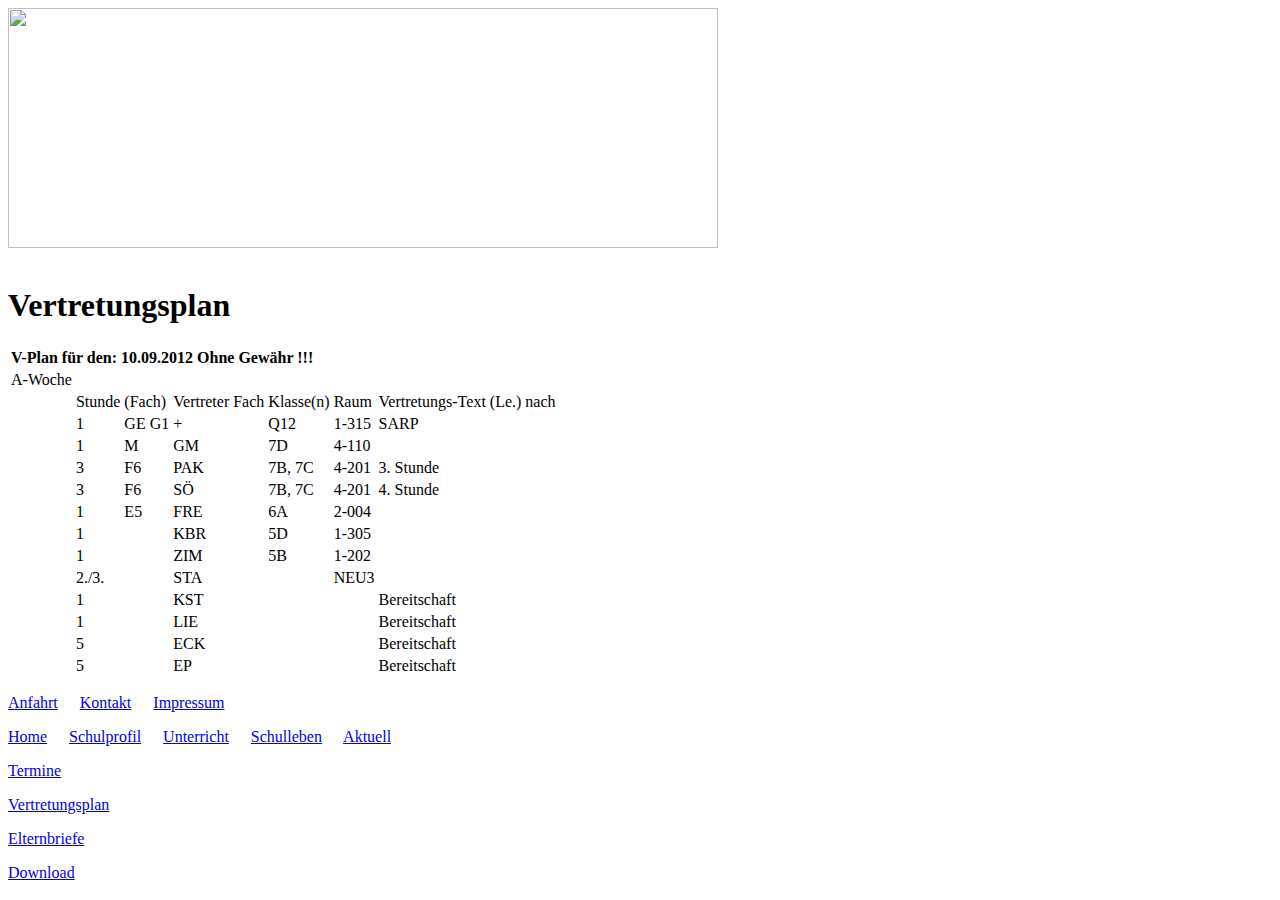
==== debug-webseite.html @ d51e85da "Hinzufügen der Debug-Webseite" ====
<!DOCTYPE html PUBLIC "-//W3C//DTD XHTML 1.0 Transitional//EN"
    "http://www.w3.org/TR/xhtml1/DTD/xhtml1-transitional.dtd">
<html xmlns="http://www.w3.org/1999/xhtml">
<head>
<base href="http://www.gymnasium-sankt-michael.de/cms/" />
<title>Vertretungsplan - Vertretungsplan - Gymnasium St. Michael - Ahlen</title>
<link rel="stylesheet" href="css/box.css" type="text/css" />
<script src="js/browser.js" type="text/javascript">
</script>
<link rel="stylesheet" href="css/tiny.css" type="text/css" />
<link rel="stylesheet" href="css/layout.css" type="text/css" />
<link rel="stylesheet" href="css/print.css" type="text/css" />
<script type="text/javascript" src="jquery/jquery-1.3.2.min.js">
</script>
<script type="text/javascript" src="jquery/slideshow_plus.js">
</script>
<link rel="stylesheet" href="css/slideshow_plus.css" type="text/css" media="screen" />
<link rel="stylesheet" href="highslide/css/highslide.css" type="text/css" media="screen" />
<script src="highslide/js/highslide.js" type="text/javascript">
</script>
<script type="text/javascript">
//<![CDATA[
 
    // Dcf237f39fb1a70595d44bb42c121071;
    hs.graphicsDir = "highslide/graphics/";
    hs.showCredits = false;
    hs.restoreTitle = "";
//]]>
</script>
<meta name="generator" content="CMS Contenido 4.8" />
<meta http-equiv="Content-Type" content="application/xhtml+xml; charset=iso-8859-1" />
</head>
<body>
<div id="aussen">
<div id="container">
<div id="printlogo"><img src="grafik/printlogo.gif" alt="" /></div>
<div id="topbox_links"><img src="grafik/logo.gif" class="logo" alt="" /></div>
<div id="topbox_1">
<div id="gallery" style="width:710px;">
<div id="slides" style="height:240px;width:710px;">
<div class="slide"><img src="upload/2011-2012/topbilder/050_konzert2008.jpg" alt="" width="710" height="240" /></div>
</div>
<div id="menu" style="display:none;"><a id="Plus_fade_zurueck" href="javascript:" name="Plus_fade_zurueck">&lt;</a> <a id="Plus_fade_vor" href="javascript:" name="Plus_fade_vor">&gt;</a></div>
</div>
<script type="text/javascript">
 
//<![CDATA[
//�bergabe an JS 
var num=0;var autoPlay = false;var jLoop = false;var effect = "fade";
//]]>
</script></div>
<div id="trenn">&#160;</div>
<div id="box_links"><!-- Men� --></div>
<div id="box_1">
<h1>Vertretungsplan</h1>
<table class="Vertretungsplan">
<tr>
<th colspan="9" align="left">V-Plan f�r den: 10.09.2012 Ohne Gew�hr !!!</th>
</tr>
<tr>
<td>A-Woche</td>
<td></td>
<td></td>
<td></td>
<td></td>
<td></td>
<td></td>
<td></td>
<td></td>
</tr>
<tr>
<td></td>
<td>Stunde</td>
<td>(Fach)</td>
<td>Vertreter</td>
<td>Fach</td>
<td>Klasse(n)</td>
<td>Raum</td>
<td>Vertretungs-Text</td>
<td>(Le.) nach</td>
</tr>
<tr>
<td></td>
<td>1</td>
<td>GE G1</td>
<td>+</td>
<td></td>
<td>Q12</td>
<td>1-315</td>
<td>SARP</td>
<td></td>
</tr>
<tr>
<td></td>
<td>1</td>
<td>M</td>
<td>GM</td>
<td></td>
<td>7D</td>
<td>4-110</td>
<td></td>
<td></td>
</tr>
<tr>
<td></td>
<td>3</td>
<td>F6</td>
<td>PAK</td>
<td></td>
<td>7B, 7C</td>
<td>4-201</td>
<td>3. Stunde</td>
<td></td>
</tr>
<tr>
<td></td>
<td>3</td>
<td>F6</td>
<td>S�</td>
<td></td>
<td>7B, 7C</td>
<td>4-201</td>
<td>4. Stunde</td>
<td></td>
</tr>
<tr>
<td></td>
<td>1</td>
<td>E5</td>
<td>FRE</td>
<td></td>
<td>6A</td>
<td>2-004</td>
<td></td>
<td></td>
</tr>
<tr>
<td></td>
<td>1</td>
<td></td>
<td>KBR</td>
<td></td>
<td>5D</td>
<td>1-305</td>
<td></td>
<td></td>
</tr>
<tr>
<td></td>
<td>1</td>
<td></td>
<td>ZIM</td>
<td></td>
<td>5B</td>
<td>1-202</td>
<td></td>
<td></td>
</tr>
<tr>
<td></td>
<td>2./3.</td>
<td></td>
<td>STA</td>
<td></td>
<td></td>
<td>NEU3</td>
<td></td>
<td></td>
</tr>
<tr>
<td></td>
<td>1</td>
<td></td>
<td>KST</td>
<td></td>
<td></td>
<td></td>
<td>Bereitschaft</td>
<td></td>
</tr>
<tr>
<td></td>
<td>1</td>
<td></td>
<td>LIE</td>
<td></td>
<td></td>
<td></td>
<td>Bereitschaft</td>
<td></td>
</tr>
<tr>
<td></td>
<td>5</td>
<td></td>
<td>ECK</td>
<td></td>
<td></td>
<td></td>
<td>Bereitschaft</td>
<td></td>
</tr>
<tr>
<td></td>
<td>5</td>
<td></td>
<td>EP</td>
<td></td>
<td></td>
<td></td>
<td>Bereitschaft</td>
<td></td>
</tr>
</table>
</div>
<!-- Absolute Positionierung innerhalb des Containers -->
<div id="hilfs_menue">
<p class="hilfsmenue_txt"><a href="/anfahrt/anfahrt-kopie.html" class="navitop_passive" title="Anfahrt">Anfahrt</a> <img src="grafik/trenn.gif" alt="" width="14" height="11" /> <a href="/kontakt/kontakt.html" class="navitop_passive" title="Kontakt">Kontakt</a> <img src="grafik/trenn.gif" alt="" width="14" height="11" /> <a href="/impressum/impressum.html" class="navitop_passive" title="Impressum">Impressum</a></p>
</div>
<div id="horizontal_menue">
<p class="horizontalmenue_txt"><a href="/home/start.html" class="navitop_passive" title="Home">Home</a> <img src="grafik/trenn.gif" alt="" width="14" height="11" /> <a href="/schulprofil/schulprofil.html" class="navitop_passive" title="Schulprofil">Schulprofil</a> <img src="grafik/trenn.gif" alt="" width="14" height="11" /> <a href="/unterricht/unterricht-kopie.html" class="navitop_passive" title="Unterricht">Unterricht</a> <img src="grafik/trenn.gif" alt="" width="14" height="11" /> <a href="/schulleben/schulleben-kopie.html" class="navitop_passive" title="Schulleben">Schulleben</a> <img src="grafik/trenn.gif" alt="" width="14" height="11" /> <a href="/aktuell/aktuelles.html" class="navitop_passive" title="Aktuell">Aktuell</a></p>
</div>
<div id="aktions_menue">
<p class="mnu_block"><a href="/termine/termine.html" class="navileft_passive" title="Termine">Termine</a></p>
<p class="mnu_block"><a href="/vertretungsplan/vertretungsplan.html" class="navileft_active" title="Vertretungsplan">Vertretungsplan</a></p>
<p class="mnu_block"><a href="/elternbriefe/elternbriefe.html" class="navileft_passive" title="Elternbriefe">Elternbriefe</a></p>
<p class="mnu_block"><a href="/download/download.html" class="navileft_passive" title="Download">Download</a></p>
</div>
<div id="haupt_menue"></div>
</div>
</div>
</body>
</html>
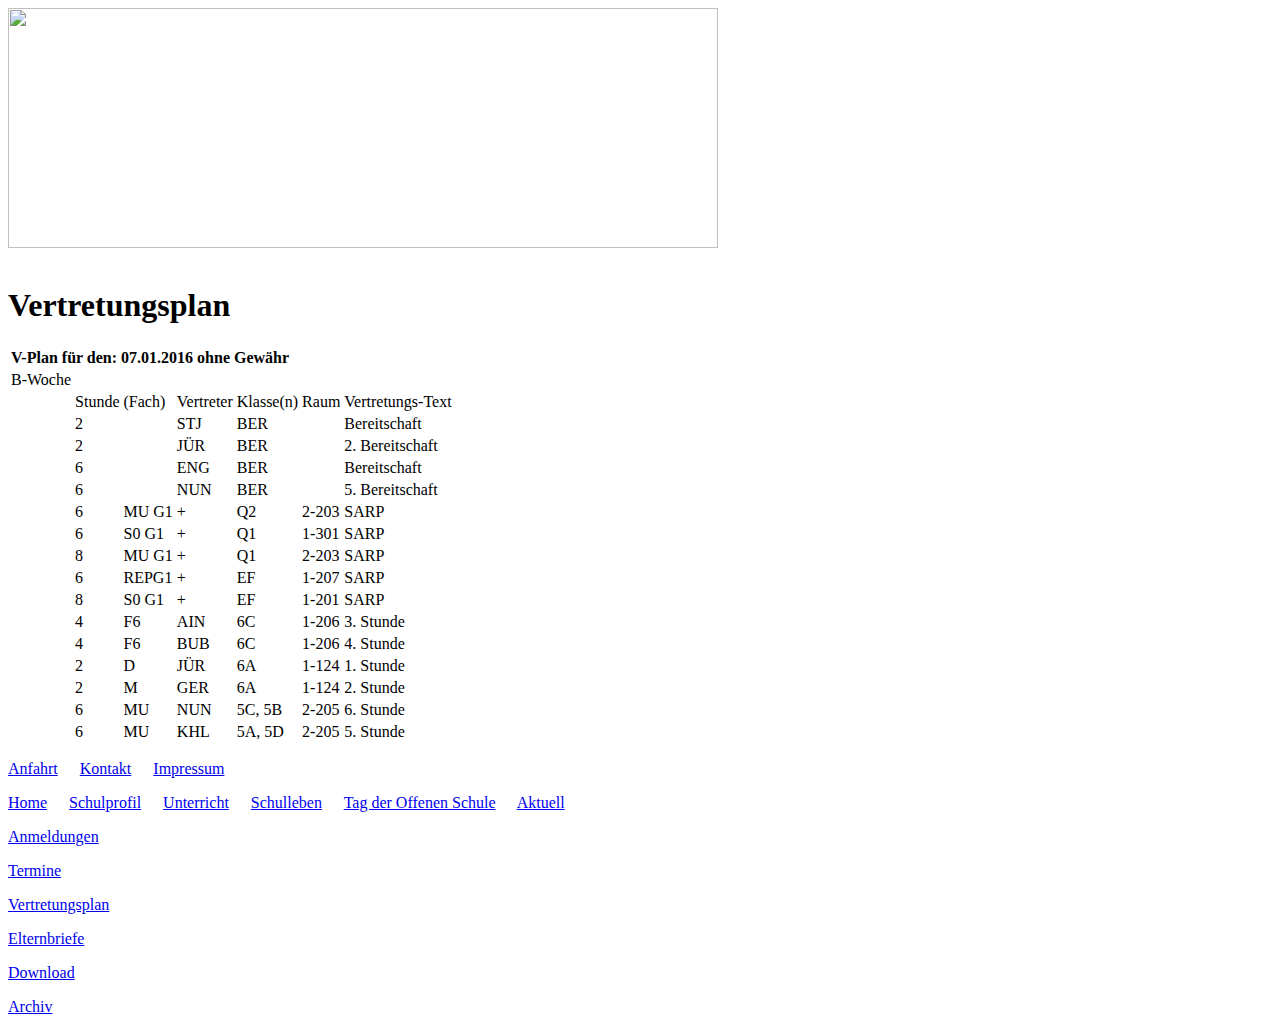
==== commit ac975a74: "Add new debug website" ====
--- a/debug-webseite.html
+++ b/debug-webseite.html
@@ -38,7 +38,7 @@
 <div id="topbox_1">
 <div id="gallery" style="width:710px;">
 <div id="slides" style="height:240px;width:710px;">
-<div class="slide"><img src="upload/2011-2012/topbilder/050_konzert2008.jpg" alt="" width="710" height="240" /></div>
+<div class="slide"><img src="upload/2011-2012/topbilder/150_pause.jpg" alt="" width="710" height="240" /></div>
 </div>
 <div id="menu" style="display:none;"><a id="Plus_fade_zurueck" href="javascript:" name="Plus_fade_zurueck">&lt;</a> <a id="Plus_fade_vor" href="javascript:" name="Plus_fade_vor">&gt;</a></div>
 </div>
@@ -53,12 +53,13 @@
 <div id="box_links"><!-- Men� --></div>
 <div id="box_1">
 <h1>Vertretungsplan</h1>
+<p><a target="_blank" href="upload/2013_2014/Vertretung_03122013.pdf"></a></p>
 <table class="Vertretungsplan">
 <tr>
-<th colspan="9" align="left">V-Plan f�r den: 10.09.2012 Ohne Gew�hr !!!</th>
-</tr>
-<tr>
-<td>A-Woche</td>
+<th colspan="9" align="left">V-Plan f�r den: 07.01.2016 ohne Gew�hr</th>
+</tr>
+<tr>
+<td>B-Woche</td>
 <td></td>
 <td></td>
 <td></td>
@@ -73,161 +74,196 @@
 <td>Stunde</td>
 <td>(Fach)</td>
 <td>Vertreter</td>
-<td>Fach</td>
 <td>Klasse(n)</td>
 <td>Raum</td>
 <td>Vertretungs-Text</td>
-<td>(Le.) nach</td>
-</tr>
-<tr>
-<td></td>
-<td>1</td>
-<td>GE G1</td>
-<td>+</td>
-<td></td>
-<td>Q12</td>
-<td>1-315</td>
-<td>SARP</td>
-<td></td>
-</tr>
-<tr>
-<td></td>
-<td>1</td>
+<td></td>
+<td></td>
+</tr>
+<tr>
+<td></td>
+<td>2</td>
+<td></td>
+<td>STJ</td>
+<td>BER</td>
+<td></td>
+<td>Bereitschaft</td>
+<td></td>
+<td></td>
+</tr>
+<tr>
+<td></td>
+<td>2</td>
+<td></td>
+<td>J�R</td>
+<td>BER</td>
+<td></td>
+<td>2. Bereitschaft</td>
+<td></td>
+<td></td>
+</tr>
+<tr>
+<td></td>
+<td>6</td>
+<td></td>
+<td>ENG</td>
+<td>BER</td>
+<td></td>
+<td>Bereitschaft</td>
+<td></td>
+<td></td>
+</tr>
+<tr>
+<td></td>
+<td>6</td>
+<td></td>
+<td>NUN</td>
+<td>BER</td>
+<td></td>
+<td>5. Bereitschaft</td>
+<td></td>
+<td></td>
+</tr>
+<tr>
+<td></td>
+<td>6</td>
+<td>MU G1</td>
+<td>+</td>
+<td>Q2</td>
+<td>2-203</td>
+<td>SARP</td>
+<td></td>
+<td></td>
+</tr>
+<tr>
+<td></td>
+<td>6</td>
+<td>S0 G1</td>
+<td>+</td>
+<td>Q1</td>
+<td>1-301</td>
+<td>SARP</td>
+<td></td>
+<td></td>
+</tr>
+<tr>
+<td></td>
+<td>8</td>
+<td>MU G1</td>
+<td>+</td>
+<td>Q1</td>
+<td>2-203</td>
+<td>SARP</td>
+<td></td>
+<td></td>
+</tr>
+<tr>
+<td></td>
+<td>6</td>
+<td>REPG1</td>
+<td>+</td>
+<td>EF</td>
+<td>1-207</td>
+<td>SARP</td>
+<td></td>
+<td></td>
+</tr>
+<tr>
+<td></td>
+<td>8</td>
+<td>S0 G1</td>
+<td>+</td>
+<td>EF</td>
+<td>1-201</td>
+<td>SARP</td>
+<td></td>
+<td></td>
+</tr>
+<tr>
+<td></td>
+<td>4</td>
+<td>F6</td>
+<td>AIN</td>
+<td>6C</td>
+<td>1-206</td>
+<td>3. Stunde</td>
+<td></td>
+<td></td>
+</tr>
+<tr>
+<td></td>
+<td>4</td>
+<td>F6</td>
+<td>BUB</td>
+<td>6C</td>
+<td>1-206</td>
+<td>4. Stunde</td>
+<td></td>
+<td></td>
+</tr>
+<tr>
+<td></td>
+<td>2</td>
+<td>D</td>
+<td>J�R</td>
+<td>6A</td>
+<td>1-124</td>
+<td>1. Stunde</td>
+<td></td>
+<td></td>
+</tr>
+<tr>
+<td></td>
+<td>2</td>
 <td>M</td>
-<td>GM</td>
-<td></td>
-<td>7D</td>
-<td>4-110</td>
-<td></td>
-<td></td>
-</tr>
-<tr>
-<td></td>
-<td>3</td>
-<td>F6</td>
-<td>PAK</td>
-<td></td>
-<td>7B, 7C</td>
-<td>4-201</td>
-<td>3. Stunde</td>
-<td></td>
-</tr>
-<tr>
-<td></td>
-<td>3</td>
-<td>F6</td>
-<td>S�</td>
-<td></td>
-<td>7B, 7C</td>
-<td>4-201</td>
-<td>4. Stunde</td>
-<td></td>
-</tr>
-<tr>
-<td></td>
-<td>1</td>
-<td>E5</td>
-<td>FRE</td>
-<td></td>
+<td>GER</td>
 <td>6A</td>
-<td>2-004</td>
-<td></td>
-<td></td>
-</tr>
-<tr>
-<td></td>
-<td>1</td>
-<td></td>
-<td>KBR</td>
-<td></td>
-<td>5D</td>
-<td>1-305</td>
-<td></td>
-<td></td>
-</tr>
-<tr>
-<td></td>
-<td>1</td>
-<td></td>
-<td>ZIM</td>
-<td></td>
-<td>5B</td>
-<td>1-202</td>
-<td></td>
-<td></td>
-</tr>
-<tr>
-<td></td>
-<td>2./3.</td>
-<td></td>
-<td>STA</td>
-<td></td>
-<td></td>
-<td>NEU3</td>
-<td></td>
-<td></td>
-</tr>
-<tr>
-<td></td>
-<td>1</td>
-<td></td>
-<td>KST</td>
-<td></td>
-<td></td>
-<td></td>
-<td>Bereitschaft</td>
-<td></td>
-</tr>
-<tr>
-<td></td>
-<td>1</td>
-<td></td>
-<td>LIE</td>
-<td></td>
-<td></td>
-<td></td>
-<td>Bereitschaft</td>
-<td></td>
-</tr>
-<tr>
-<td></td>
-<td>5</td>
-<td></td>
-<td>ECK</td>
-<td></td>
-<td></td>
-<td></td>
-<td>Bereitschaft</td>
-<td></td>
-</tr>
-<tr>
-<td></td>
-<td>5</td>
-<td></td>
-<td>EP</td>
-<td></td>
-<td></td>
-<td></td>
-<td>Bereitschaft</td>
+<td>1-124</td>
+<td>2. Stunde</td>
+<td></td>
+<td></td>
+</tr>
+<tr>
+<td></td>
+<td>6</td>
+<td>MU</td>
+<td>NUN</td>
+<td>5C, 5B</td>
+<td>2-205</td>
+<td>6. Stunde</td>
+<td></td>
+<td></td>
+</tr>
+<tr>
+<td></td>
+<td>6</td>
+<td>MU</td>
+<td>KHL</td>
+<td>5A, 5D</td>
+<td>2-205</td>
+<td>5. Stunde</td>
+<td></td>
 <td></td>
 </tr>
 </table>
 </div>
 <!-- Absolute Positionierung innerhalb des Containers -->
 <div id="hilfs_menue">
-<p class="hilfsmenue_txt"><a href="/anfahrt/anfahrt-kopie.html" class="navitop_passive" title="Anfahrt">Anfahrt</a> <img src="grafik/trenn.gif" alt="" width="14" height="11" /> <a href="/kontakt/kontakt.html" class="navitop_passive" title="Kontakt">Kontakt</a> <img src="grafik/trenn.gif" alt="" width="14" height="11" /> <a href="/impressum/impressum.html" class="navitop_passive" title="Impressum">Impressum</a></p>
+<p class="hilfsmenue_txt"><a href="/anfahrt/index.html" class="navitop_passive" title="Anfahrt">Anfahrt</a> <img src="grafik/trenn.gif" alt="" width="14" height="11" /> <a href="/kontakt/index.html" class="navitop_passive" title="Kontakt">Kontakt</a> <img src="grafik/trenn.gif" alt="" width="14" height="11" /> <a href="/impressum/index.html" class="navitop_passive" title="Impressum">Impressum</a></p>
 </div>
 <div id="horizontal_menue">
-<p class="horizontalmenue_txt"><a href="/home/start.html" class="navitop_passive" title="Home">Home</a> <img src="grafik/trenn.gif" alt="" width="14" height="11" /> <a href="/schulprofil/schulprofil.html" class="navitop_passive" title="Schulprofil">Schulprofil</a> <img src="grafik/trenn.gif" alt="" width="14" height="11" /> <a href="/unterricht/unterricht-kopie.html" class="navitop_passive" title="Unterricht">Unterricht</a> <img src="grafik/trenn.gif" alt="" width="14" height="11" /> <a href="/schulleben/schulleben-kopie.html" class="navitop_passive" title="Schulleben">Schulleben</a> <img src="grafik/trenn.gif" alt="" width="14" height="11" /> <a href="/aktuell/aktuelles.html" class="navitop_passive" title="Aktuell">Aktuell</a></p>
+<p class="horizontalmenue_txt"><a href="/home/index.html" class="navitop_passive" title="Home">Home</a> <img src="grafik/trenn.gif" alt="" width="14" height="11" /> <a href="/schulprofil/index.html" class="navitop_passive" title="Schulprofil">Schulprofil</a> <img src="grafik/trenn.gif" alt="" width="14" height="11" /> <a href="/unterricht/index.html" class="navitop_passive" title="Unterricht">Unterricht</a> <img src="grafik/trenn.gif" alt="" width="14" height="11" /> <a href="/schulleben/index.html" class="navitop_passive" title="Schulleben">Schulleben</a> <img src="grafik/trenn.gif" alt="" width="14" height="11" /> <a href="/tag-der-offenen-schule/index.html" class="navitop_passive" title="Tag der Offenen Schule">Tag der Offenen Schule</a> <img src="grafik/trenn.gif" alt="" width="14" height="11" /> <a href="/aktuell/index.html" class="navitop_passive" title="Aktuell">Aktuell</a></p>
 </div>
 <div id="aktions_menue">
-<p class="mnu_block"><a href="/termine/termine.html" class="navileft_passive" title="Termine">Termine</a></p>
-<p class="mnu_block"><a href="/vertretungsplan/vertretungsplan.html" class="navileft_active" title="Vertretungsplan">Vertretungsplan</a></p>
-<p class="mnu_block"><a href="/elternbriefe/elternbriefe.html" class="navileft_passive" title="Elternbriefe">Elternbriefe</a></p>
-<p class="mnu_block"><a href="/download/download.html" class="navileft_passive" title="Download">Download</a></p>
+<p class="mnu_block"><a href="/anmeldungen/index.html" class="navileft_passive" title="Anmeldungen">Anmeldungen</a></p>
+<p class="mnu_block"><a href="/termine/index.html" class="navileft_passive" title="Termine">Termine</a></p>
+<p class="mnu_block"><a href="/vertretungsplan/index.html" class="navileft_active" title="Vertretungsplan">Vertretungsplan</a></p>
+<p class="mnu_block"><a href="/elternbriefe/index.html" class="navileft_passive" title="Elternbriefe">Elternbriefe</a></p>
+<p class="mnu_block"><a href="/download/index.html" class="navileft_passive" title="Download">Download</a></p>
+<p class="mnu_block"><a href="/archiv/index.html" class="navileft_passive" title="Archiv">Archiv</a></p>
 </div>
 <div id="haupt_menue"></div>
 </div>
 </div>
 </body>
-</html>
+</html>